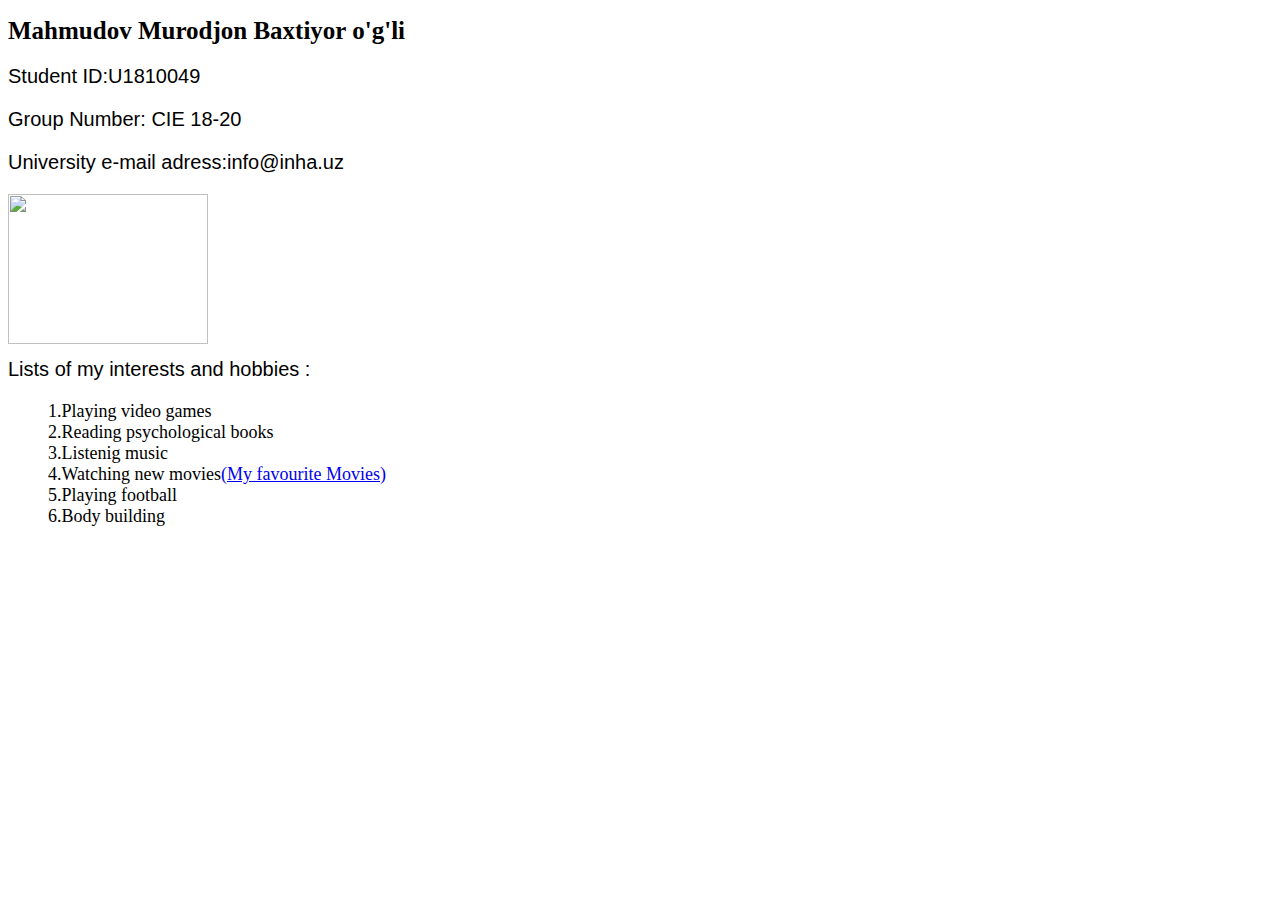
==== index.html @ 9592f7e8 "Add files via upload" ====
<!DOCTYPE html>
<html>

<head>
<title>My web page</title>
<link rel="stylesheet" type="text/css" href="style.css">

</head>
<body >
<h1>Mahmudov Murodjon Baxtiyor o'g'li</h1>

<p>Student ID:U1810049</p>
<p>Group Number: CIE 18-20</p>
<p>University e-mail adress:info@inha.uz</p>
<img  height="150" width="200"  src="photo.JPG" align="left"> <br><br><br><br><br><br><br><br>





<p>Lists of my interests and hobbies :</p> 
<ul>
<li>1.Playing video games</li>
<li>2.Reading psychological books</li>
<li>3.Listenig music</li>
<li>4.Watching new movies<a href="C:\Users\User\Desktop\IT homework (me)\U1810049_004\movies.html" >(My favourite Movies)</a></li>
<li>5.Playing football</li>
<li>6.Body building</li>
</ul>
</body>
</html>
---- style.css ----
.images {
	float: left; 
}
.context {
	height: 480px;
	width: 100%;
	padding-left: 280px; 
}
ul  {
	list-style-type: none;
	font-family: rubius;
	font-size: 18px;
}
.description
{
   padding-left : 280px;
}
h1{
	font-family: Verdana;
	font-size: 25px;
	text-align: left;
}
p{
	font-family: arial;
	font-size: 20px;
	text-align: left;

}
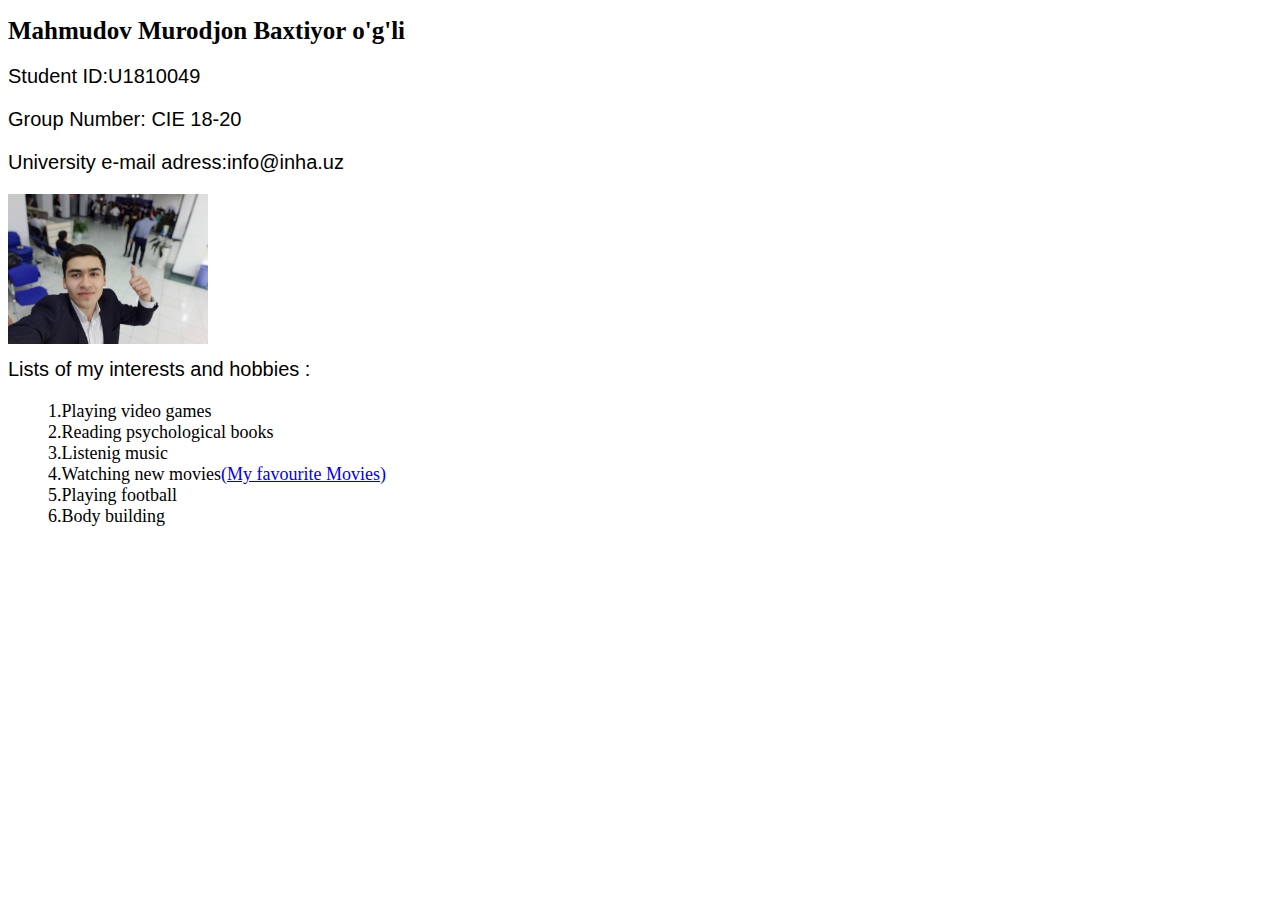
==== commit 25dc8615: "Update index.html" ====
--- a/index.html
+++ b/index.html
@@ -12,7 +12,7 @@
 <p>Student ID:U1810049</p>
 <p>Group Number: CIE 18-20</p>
 <p>University e-mail adress:info@inha.uz</p>
-<img  height="150" width="200"  src="photo.JPG" align="left"> <br><br><br><br><br><br><br><br>
+<img  height="150" width="200"  src="photo.jpg" align="left"> <br><br><br><br><br><br><br><br>
 
 
 
